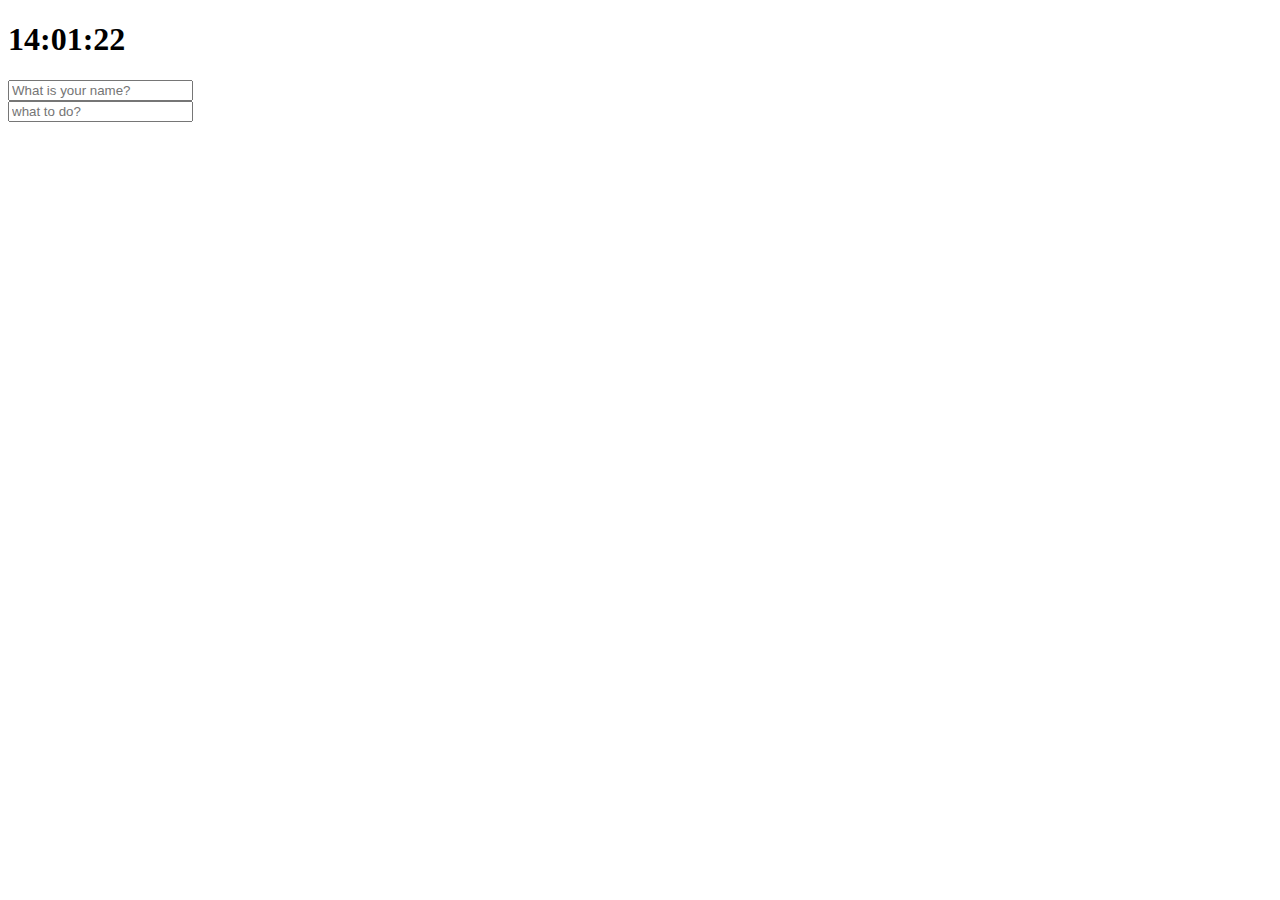
==== index2.html @ 19c1c5e0 "JS" ====
<!DOCTYPE html>
<html lang="en">
<head>
    <meta charset="UTF-8">
    <meta name="viewport" content="width=device-width, initial-scale=1.0">
    <meta http-equiv="X-UA-Compatible" content="ie=edge">
    <title>Document</title>
    <link rel="stylesheet" href="index2.css">
</head>
<body>
    <div class="js-clock">
        <h1 class="js-title"></h1>
    </div>
    <form class="js-form form">
        <input type = text placeholder="What is your name?">
    </form>
    <form class="js-todoForm">
        <input type = text placeholder="what to do?">
    </form>
    <ul class = js-todoList></ul>

    <h1 class="js-greeting greeting"></h1>

    <script src="clock2.js"></script>
    <script src="greeting2.js"></script>
    <script src="todo2.js"></script>
</body>
</html>
---- index2.css ----
.form,
.greeting {
    display:none;
}

.showing {
    display:block;
}
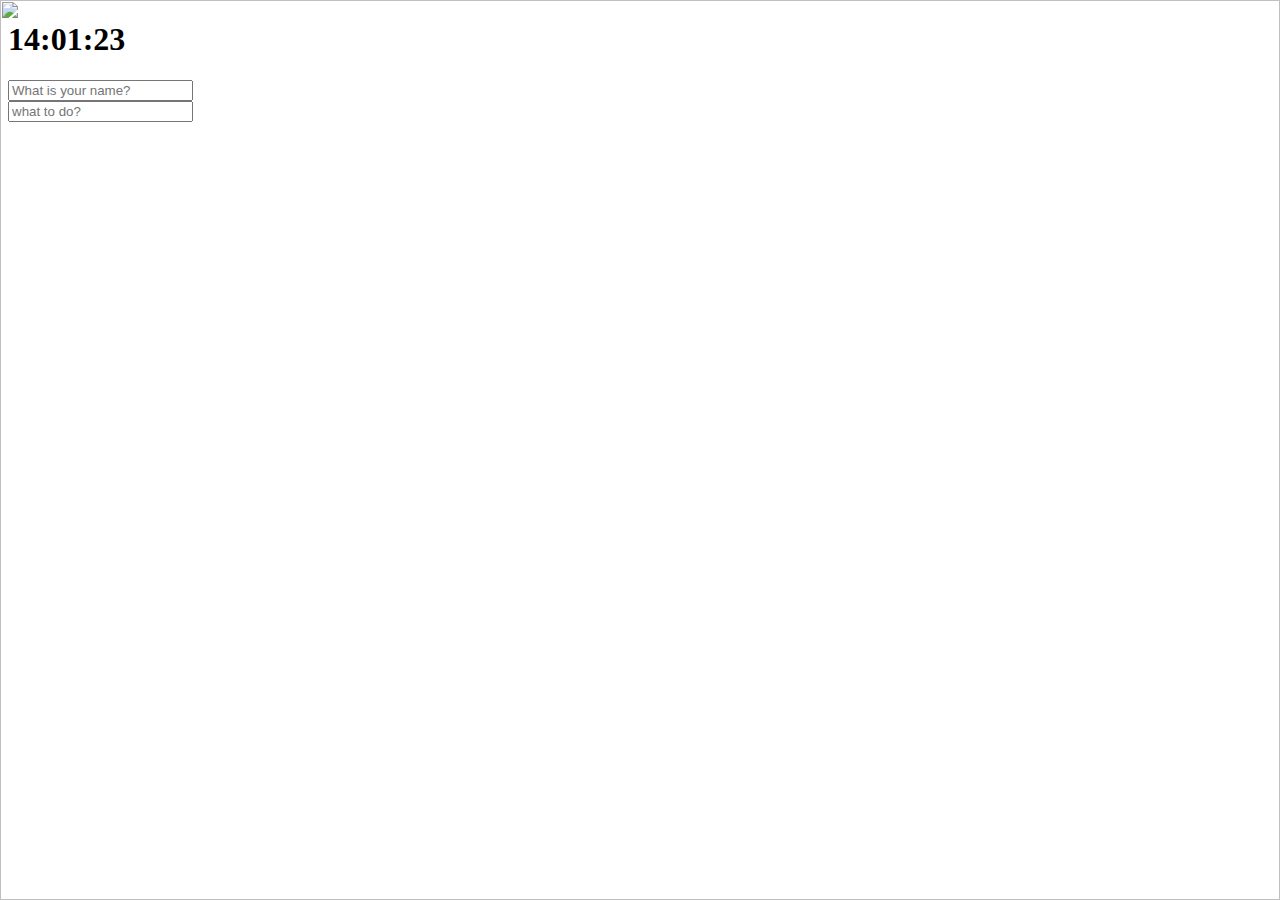
==== commit 446a3c5d: "JS" ====
--- a/index2.html
+++ b/index2.html
@@ -20,9 +20,12 @@
     <ul class = js-todoList></ul>
 
     <h1 class="js-greeting greeting"></h1>
+    <span class="js-weather"></span>
 
     <script src="clock2.js"></script>
     <script src="greeting2.js"></script>
     <script src="todo2.js"></script>
+    <script src="bg2.js"></script>
+    <script src="weather2.js"></script>
 </body>
 </html>--- a/index2.css
+++ b/index2.css
@@ -5,4 +5,23 @@
 
 .showing {
     display:block;
+}
+
+@keyframes fadeIn {
+    from {
+        opacity: 0;
+    }
+    to {
+        opacity: 1;
+    }
+}
+
+.bgImage {
+    position : absolute;
+    top: 0;
+    left: 0;
+    width: 100%;
+    height: 100%;
+    z-index: -1;
+    animation: fadeIn .5s linear;
 }